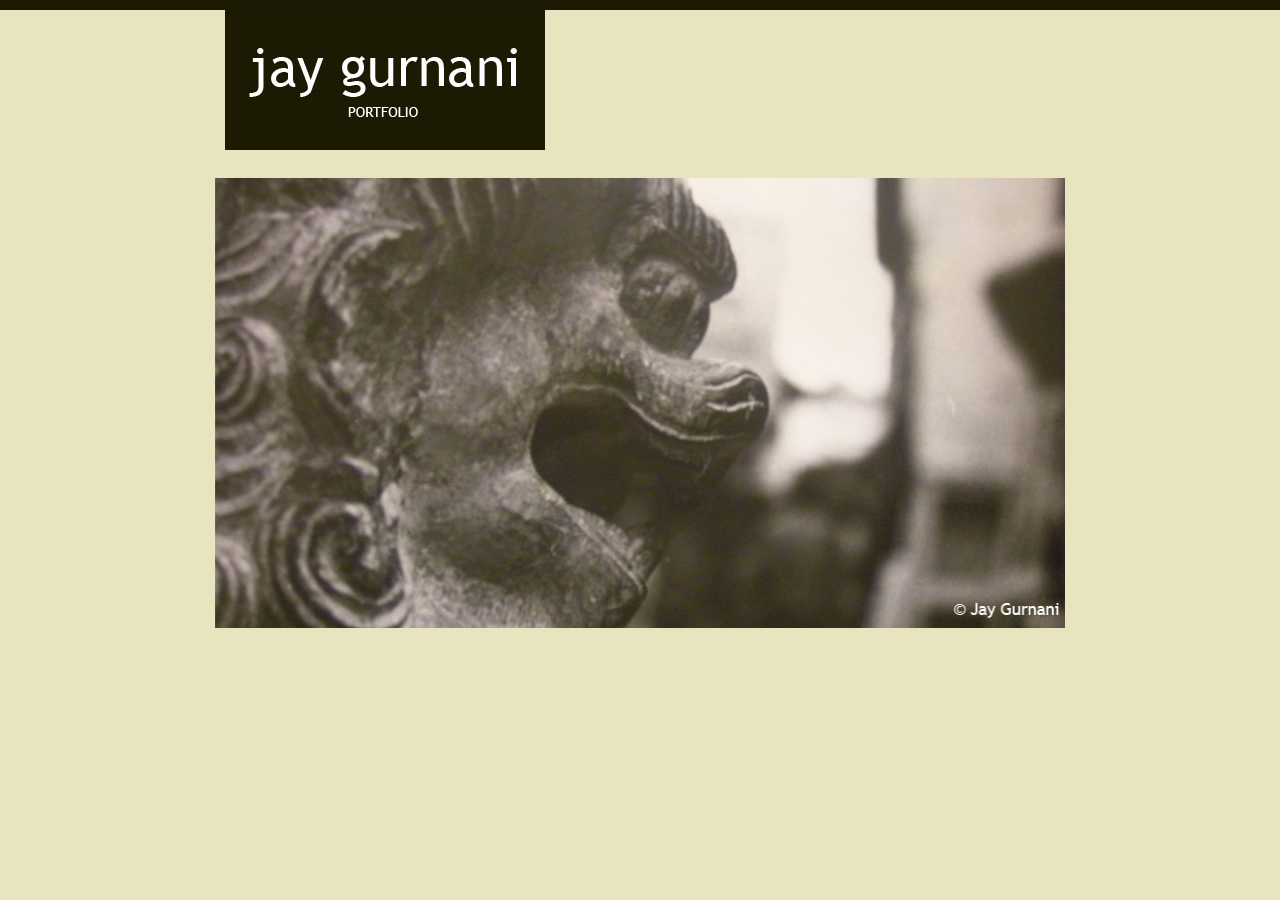
==== index.html @ 1e3abab0 "Updated Pages" ====
<!DOCTYPE html PUBLIC "-//W3C//DTD XHTML 1.0 Transitional//EN" "http://www.w3.org/TR/xhtml1/DTD/xhtml1-transitional.dtd">
<html xmlns="http://www.w3.org/1999/xhtml">
<head>
<meta http-equiv="Content-Type" content="text/html; charset=UTF-8" />
<title>Jay Gurnani's Portfolio</title>
    <script src="https://www.google.com/jsapi?key=ABQIAAAA4Mw56hDQwHesHwoTVBjM6hQR16k1lC4eZE__UUVtXE1dm15cmhRXM1A072Y_uqMEJ4UoRiKPhTkXhg" type="text/javascript"></script>
    <script src = "https://ajax.googleapis.com/ajax/libs/jquery/1.7.1/jquery.min.js"></script>
	<script type="text/javascript" src="http://malsup.github.com/jquery.cycle.all.js"></script>
	<script src="js/jquery.easing.1.3.js" type ="text/javascript"></script>
	<script src="js/scroll.js" type="text/javascript"></script>
    <script src="js/jquery.scrollTo-1.4.2-min.js"></script>
	<script type='text/javascript' src='js/java.js'></script>
 	<link type="text/css" rel="stylesheet" href="style1.css">
</head>

<!-- Author: Jay Gurnani-->
<body>
	<div id = "bar">
	</div>
    
	<div id = "logo">
		<img src="images/logo.jpg" />
	</div>
	
	<div id="navigation-wrapper">
		<ul id="navigation">
			<li id="photos" style="display:none" class="active">hidden</li>
			<li id="project"><br /><br />&nbsp;PROJECTS</li>
			<li id="dj"><br /><br />&nbsp;DJ</li>
			<li id="resume"><br /><br />&nbsp;ABOUT</li>
			<li id="contact"><br /><br />&nbsp;RESUME</li>
		</ul>
	</div>       

	<div id="slider">
		<div id="items">
			<!-- pictures slide -->
			<div>
				<div class="content">
					<div id ="mainImage">
						<img src="images/main2.jpg" width="855" height="450" />
						<img src="images/main1.jpg" width="855" height="450" />
						<img src="images/main3.jpg" width="855" height="450" />
					</div>
				</div>
			</div>
			
			<!-- slide 2 -->
			<div>
			  	<div class="content">
                
                    <div id = "project">
                        <font size="+2">projects</font>
                        <br />
                        <img src="block.gif" WIDTH="800" HEIGHT="1" BORDER="0" />
                        <ul>
                            <a href="#" id="scrollLicense"><li><u>LICENCE CHECKER</u></li></a>
                            <a href="#" id="scrollPython"><li><u>PYTHON EXTRACTOR</u></li></a>
                            <a href="#" id="scrollConnect"><li><u>CONNECT 4</u></li></a>
                            <a href="#" id="scrollIphone"><li><u>UNTITLED IPHONE APP</u></li></a>
                        </ul>
                        <img src="block.gif" WIDTH="1" HEIGHT="350" BORDER="0" style="position:absolute;top:50px;left:230px;"/>
                	
                        <div id="projectPage">
							<p><u>Licence Checker</u>
                            <br />
                           Most software engineers do not really know how licensing works. For my November 2011 internship at the Open Source Software Foundry, I began to write code that would allow any sort of source code to be checked for any license conflicts and to see if the code conforms to the license prescribed. This is part of the larger license-checking project by the Open Source Software Foundry in Taiwan. Click <a href="http://code.google.com/p/licensechecker/">here to visit the source code repository and to see what the latest features are.</a>
                            </p>
                            
                            <p><u>Python extractor</u>
                            <br />
                            A simple script that will extract any type of compressed format. The code is written in python. <a href="https://github.com/jaygurnani/Python-Extractor">Visit the Github repository.</a>
                            </p>
                            
                            <p><u>Connect 4</u>
                            <br />
                            <img src="images/Connect4.jpg" height="130" width="180" align="right" style="padding:3px;" />
                            For my COMP2911 class, we had to create a Connect 4 game and create an AI to go with it. The objective of the project was come up with a simplistic design that would allow for the game to be played in a simplistic manner. An Artificial Intelligence that uses Alpha-Beta pruning was also incorporated into this design. <a href="docs/Connect4.zip">Download the Java Files</a>
                            </p>
                            
                            <p style="padding-bottom:400px;"><u>Untitled IPhone App</u>
                            <br />
                            Phone app development has become a huge market in the past 3 or 4 years. More and more companies are demanding that their engineers know some sort of app development. Since December 2011, I have been learning how to code in Objective C and will hopefully release an iPhone app to display my skills sometime in March 2012.
                            </p>
                            
                            
						</div>
     
					</div>
				</div>
			</div>
            
			<!-- slide 3 -->
			<div>
				<div class="content">
                
                    <div id = "project">
                        <font size="+2">dj</font>
                        <br />
                        <img src="block.gif" WIDTH="800" HEIGHT="1" BORDER="0" />
                        <ul>
                            <a href="#" id="scrollTop40"><li><u>TOP 40 MIXTAPES</u></li></a>
                            <a href="#" id="scrollBollywood"><li><u>BOLLYWOOD MIXTAPES</u></li></a>
                            <a href="#" id="scrollMashups"><li><u>MASHUPS</u></li></a>
                        </ul>
                        <img src="block.gif" WIDTH="1" HEIGHT="350" BORDER="0" style="position:absolute;top:50px;left:230px;"/>
                	
                        <div id="djPage">
							
                            <p><u>Top 40 Mixtapes</u>
                            <br />
 							From a very young age, I was always interested in mixing music. As I grew older, I became a part time DJ, making mix tapes and Djing for funcitons. Here are several compilations that I have released over the past 4 years.
                            	<ul style="text-align:right;">
									<img src="images/dj/SoundsOfSummer.jpg" height="130" width="160" align="left" style="padding:3px;"/>
                                	<li><a href="http://www.mediafire.com/?z21zjeolynv">DJ Gurnani - Sounds of Summer</a><br /><font size="-3"><a href="images/dj/SoundsOfSummer.jpg">Tracklisting</a></font></li> 
                                    <li><a href="http://www.mediafire.com/?dyjmyrmzwgm">Progressive Trance Mix</a></li>
                                    <li><a href="http://www.mediafire.com/?nkjkjcaeouh">Echose of the Void 001(Uplifting Trance)</a><br /><font size="-3"><a href="images/dj/Echoesofthevoid001.jpg">Tracklisting</a></font></li>
                                    <li><a href="http://www.mediafire.com/?e0did2qranqng6r">February 2011 Mixtape (Dance/Top 40)</a><br /><font size="-3"><a href="images/dj/FebMixtape.jpg">Tracklisting</a></font></li>
                                </ul>
                                    
                            </p> 
                            
                            <p><u>Bollywood Mixtapes</u>
                            <br />
                            Below listed are Bollywood mix tapes I have put together since 2007.
                            	<ul style="text-align:right;">
                                <img src="images/dj/BollywoodNye2011.jpg" height="130" width="130" align="left" style="padding:3px;"/>
                                	<li><a href="http://soundcloud.com/djgurnani/dj-gurnani-new-years-mixtape">DJ Gurnani - New Years Bollywood Mixtape 2011</a><br /><font size="-3"><a href="images/dj/BollywoodNye2011.jpg">Tracklisting</a></font></li>
                                    <li><a href="http://www.mediafire.com/?mlk2qyiyccklqym">Diwali 2010 Mega Mix - Dj Gurnani</a></li>
                                    <li><a href="http://www.mediafire.com/?jtzd4sy8ny9">DJ Gurnani - A Bit of Bhangra, a Bit of 08</a><br /><font size="-3"><a href="images/dj/ABitofBhangra.jpg">Tracklisting</a></font></li>
                                    <li><a href="http://www.mediafire.com/?9zrzv5wnurr">Diwali 2007 Mix - DJ Gurnani</a></li>
                                </ul>
                            </p>
                            
							<p><u>Mashups</u>
                            <br />
                            As a part time DJ, there are certain tracks that I find go quite well together. However when live on the decks, it is sometimes too hard to get the correct timing and/or tempo. The solution is to premix several songs before dropping them live on the decks.
                            	
                            	<ul style="text-align:right;">
                                	<li><a href="http://www.youtube.com/watch?v=88WDJbyp0vs">OMG - Usher feat David Guetta (Gurnani Rework)</a></li>
                                    <li><a href="http://www.youtube.com/watch?v=Nz_rM-hMCI4">Daft Punk - One More Time (Jazz Intro/Gurnani Mixup)</a></li>
                                    <li><a href="http://www.youtube.com/watch?v=fVnly5Bvx28">Pressure - Nadia Ali/The Weeknd (Remix)</a></li>
                                    <li><a href="http://soundcloud.com/djgurnani/saj-dhaj-ke-with-sadi-galli">Saj Dhaj ke/Sadi Gali - RDB (Bassline Edit)</a></li>
                            	</ul>   
                            </p>
                            
                            <p style="padding-bottom:400px">
                            </p>
                            
						</div>
     
					</div>
				</div>
			</div>
            
			<!-- slide 4-->
			<div>
				<div class="content">
                
                    <div id = "project">
                        <font size="+2">about</font>
                        <br />
                        <img src="block.gif" WIDTH="800" HEIGHT="1" BORDER="0" />
                        <ul>
                        	<a href="#" id="scrollAboutme"><li><u>ABOUT ME</u></li></a>
                        	<a href="#" id="scrollEmail"><li><u>EMAIL</u></li></a>
                            <a href="#" id="scrollLinkedin"><li><u>LINKEDIN</u></li></a>
                            <a href="#" id="scrollGithub"><li><u>GITHUB</u></li></a>

                        </ul>
                        <img src="block.gif" WIDTH="1" HEIGHT="350" BORDER="0" style="position:absolute;top:50px;left:230px;"/>
                	
                        <div id="aboutPage">
                        
							<p><u>About me</u>
                            <img src="images/me.jpg" height="130" width="90" align="right" style="padding:3px;"/>
                            <br />My name is Jay Gurnani and I am currently a 3rd year studying Computer Science at the University of New South Wales in Sydney. This is my portfolio  website showcasing my latest works in the area of software programming & music mixing (DJ). Check out the links in the top right to see what I've been up to lately. 
                           	</p>
                        
							<p><u>Email</u>
                        	<br/>
                            Email: jay.gurnani@gmail.com
                            </p>
                        
							<p><u>Linked In</u>
                        	<br/>
                            Alternatively, you can contact me <a href="http://tw.linkedin.com/pub/jay-gurnani/28/157/564">here</a> at my linked in account.
                            </p>
                            
							<p style="padding-bottom:400px;"><u>Github</u>
                        	<br/>
                            Click <a href="https://github.com/jaygurnani">here</a> to view my Github repository.
                            </p>                        

						</div>
     
					</div>
				</div>
			</div>
            
			<!-- slide 5-->
			<div>
				<div class="content">
                
                    <div id = "project">
                        <font size="+2">resume<a href="docs/ResumeFinal.pdf"></font>
                        <br />
                        <img src="block.gif" WIDTH="800" HEIGHT="1" BORDER="0" />
                        <ul>
                        	<a href="#" id="scrollAboutme"><li><u>RESUME</u></li></a>
                        </ul>
                        <img src="block.gif" WIDTH="1" HEIGHT="350" BORDER="0" style="position:absolute;top:50px;left:230px;"/>
                	
    	                <div id="resumePage">
                        
                        	<p><u>Resume</u>
                            <br/>
                            <a href="docs/ResumeFinal.pdf"> Click here to download my resume in PDF format</a> or <a href="docs/ResumeFinal.doc">here to download in DOC format</a>
                            </p>
                       
						</div>
     
					</div>
				</div>
			</div>
			<!-- END OF SLIDES-->
              
		</div>    
	</div>
</body>
</html>
---- style1.css ----
@charset "UTF-8";
/* CSS Document */
/* Portions of this CSS is taken from http://musca.se/full-window-width-jquery-tools-content-slider-demo/demo.html */

body {
	background-color:#e8e4bf;
	text-align:left;
	font-family:"Trebuchet MS", Arial, Helvetica, sans-serif;
	font-size:14px
	color:black;
	
}
			
/* 	slider code */	
#slider{	
	top:170px;
	width: 850px;
	height: 450px;	
	margin: 0 auto;
	overflow: hidden;
	position:relative;
}

.JS #slider{
	width: 100%;
	min-width: 960px;
}
		
#items{
	width: 20000em;
	position: absolute;
}
			
#items > div{
	float: left;
	overflow: visible;
}
		
#items > div:first-child{
	float: left;
	overflow: visible;			
}
		
.content{
	top:170px;
	width: 850px;
	height: 450px;
	margin: 0 auto;
	overflow: hidden;
	background-color: #1c1a04;
	color:white;
}

.content li{
	padding:5px;
	list-style-type:none;
}
		
#logo {
	position:absolute;
	top:10px;
	left:225px;
	height:140px;
	width:320px;
}
			
#bar {
	position:absolute;
	top:0px;
	left:0px;
	height:10px;
	width:1300px;
	background-color:#1c1a04;
}
			
/* navigation code */
#navigation-wrapper{
	display: none;
}
		
.JS #navigation-wrapper{
	display: block;
}
		
ul#navigation li{
	display: block;
	float: left;
}
	
#navigation-wrapper span:hover, ul#navigation li:hover{
	cursor: pointer;
	color: white;
}
		
ul#navigation li.active, ul#navigation li.active:hover{
	background-color: #1c1a04;
	color: white;
	cursor: default;
}
			
.disabled{
	display: none;
}


			
li#project{
	position: absolute;
	top: 10px;
	left: 640px;
	width: 100px;
	height: 60px;
	background-color:#d0cdaa;
}
			
li#dj{
	position: absolute;
	top: 10px;
	left: 750px;
	width: 100px;
	height: 60px;
	background-color:#d0cdaa;		
}
			
li#resume{
	position: absolute;
	top: 10px;
	left: 860px;
	width: 100px;
	height: 60px;
	background-color:#d0cdaa;
}
			
li#contact{
	position: absolute;
	top: 10px;
	left: 970px;
	width: 100px;
	height: 60px;
	background-color:#d0cdaa;
}

/* Panels Code*/

div#project {
	color:white;
	position:absolute;
	margin: 20px;
	width:810px;
	height: 410px;
}

div#project a{
	color:white;
	
}

div#project a:hover{
	cursor:pointer;
	color:#d0cdaa;
}
	
div #projectPage{
	position:absolute;
	top:45px;
	left:250px;
	width:550px;
	height:350px;
	overflow-x:hidden;
}

div #djPage{
	position:absolute;
	top:45px;
	left:250px;
	width:550px;
	height:350px;
	overflow-x:hidden;
}

div #aboutPage{
	position:absolute;
	top:45px;
	left:250px;
	width:550px;
	height:350px;
	overflow-x:hidden;
}

div #resumePage{
	position:absolute;
	top:45px;
	left:250px;
	width:550px;
	height:350px;
	overflow-x:hidden;
}
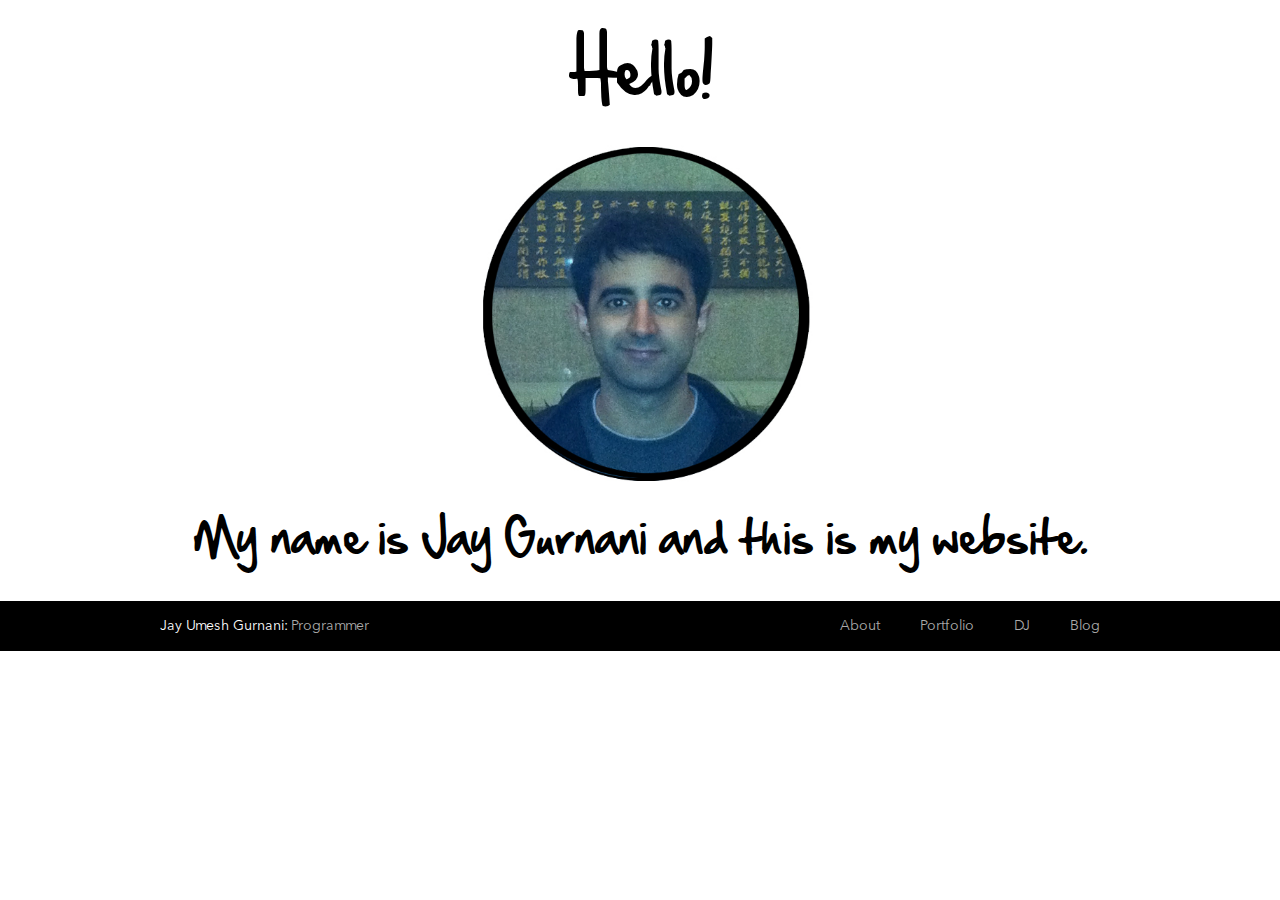
==== commit 0a308773: "Finished revamp" ====
--- a/index.html
+++ b/index.html
@@ -1,231 +1,31 @@
-<!DOCTYPE html PUBLIC "-//W3C//DTD XHTML 1.0 Transitional//EN" "http://www.w3.org/TR/xhtml1/DTD/xhtml1-transitional.dtd">
-<html xmlns="http://www.w3.org/1999/xhtml">
+<!DOCTYPE HTML>
+<html>
 <head>
-<meta http-equiv="Content-Type" content="text/html; charset=UTF-8" />
-<title>Jay Gurnani's Portfolio</title>
-    <script src="https://www.google.com/jsapi?key=ABQIAAAA4Mw56hDQwHesHwoTVBjM6hQR16k1lC4eZE__UUVtXE1dm15cmhRXM1A072Y_uqMEJ4UoRiKPhTkXhg" type="text/javascript"></script>
-    <script src = "https://ajax.googleapis.com/ajax/libs/jquery/1.7.1/jquery.min.js"></script>
-	<script type="text/javascript" src="http://malsup.github.com/jquery.cycle.all.js"></script>
-	<script src="js/jquery.easing.1.3.js" type ="text/javascript"></script>
-	<script src="js/scroll.js" type="text/javascript"></script>
-    <script src="js/jquery.scrollTo-1.4.2-min.js"></script>
-	<script type='text/javascript' src='js/java.js'></script>
- 	<link type="text/css" rel="stylesheet" href="style1.css">
+<meta http-equiv="Content-Type" content="text/html; charset=UTF-8">
+<title>Jay Gurnani: Index</title>
+<link type="text/css" rel="stylesheet" href="stylefront.css">
 </head>
 
-<!-- Author: Jay Gurnani-->
-<body>
-	<div id = "bar">
+<body class = "main">
+	<div align="center">
+		<p style="font:60px/20px 'handsean';">Hello!</p>
+		<img height="350px" width:"350px" src="images/frontpage1.jpg" />
+		<p style = "font:40px/0px 'handsean';">My name is Jay Gurnani and this is my website.</p>
 	</div>
-    
-	<div id = "logo">
-		<img src="images/logo.jpg" />
-	</div>
-	
-	<div id="navigation-wrapper">
-		<ul id="navigation">
-			<li id="photos" style="display:none" class="active">hidden</li>
-			<li id="project"><br /><br />&nbsp;PROJECTS</li>
-			<li id="dj"><br /><br />&nbsp;DJ</li>
-			<li id="resume"><br /><br />&nbsp;ABOUT</li>
-			<li id="contact"><br /><br />&nbsp;RESUME</li>
-		</ul>
-	</div>       
+	<div id = "nav">
+		<div class = "container">
+			<ul>
+				<li class = "about">
+					<a href="about.html">About</a>
+					<a href="portfolio.html">Portfolio</a>
+					<a href="dj.html">DJ</a>
+					<a href="blog.html">Blog</a>
+				</li>
+			</ul>
+			<span><a href="index.html">Jay Umesh Gurnani: <none>Programmer</none></a></span>
+		</div>
+	</div>	
 
-	<div id="slider">
-		<div id="items">
-			<!-- pictures slide -->
-			<div>
-				<div class="content">
-					<div id ="mainImage">
-						<img src="images/main2.jpg" width="855" height="450" />
-						<img src="images/main1.jpg" width="855" height="450" />
-						<img src="images/main3.jpg" width="855" height="450" />
-					</div>
-				</div>
-			</div>
-			
-			<!-- slide 2 -->
-			<div>
-			  	<div class="content">
-                
-                    <div id = "project">
-                        <font size="+2">projects</font>
-                        <br />
-                        <img src="block.gif" WIDTH="800" HEIGHT="1" BORDER="0" />
-                        <ul>
-                            <a href="#" id="scrollLicense"><li><u>LICENCE CHECKER</u></li></a>
-                            <a href="#" id="scrollPython"><li><u>PYTHON EXTRACTOR</u></li></a>
-                            <a href="#" id="scrollConnect"><li><u>CONNECT 4</u></li></a>
-                            <a href="#" id="scrollIphone"><li><u>UNTITLED IPHONE APP</u></li></a>
-                        </ul>
-                        <img src="block.gif" WIDTH="1" HEIGHT="350" BORDER="0" style="position:absolute;top:50px;left:230px;"/>
-                	
-                        <div id="projectPage">
-							<p><u>Licence Checker</u>
-                            <br />
-                           Most software engineers do not really know how licensing works. For my November 2011 internship at the Open Source Software Foundry, I began to write code that would allow any sort of source code to be checked for any license conflicts and to see if the code conforms to the license prescribed. This is part of the larger license-checking project by the Open Source Software Foundry in Taiwan. Click <a href="http://code.google.com/p/licensechecker/">here to visit the source code repository and to see what the latest features are.</a>
-                            </p>
-                            
-                            <p><u>Python extractor</u>
-                            <br />
-                            A simple script that will extract any type of compressed format. The code is written in python. <a href="https://github.com/jaygurnani/Python-Extractor">Visit the Github repository.</a>
-                            </p>
-                            
-                            <p><u>Connect 4</u>
-                            <br />
-                            <img src="images/Connect4.jpg" height="130" width="180" align="right" style="padding:3px;" />
-                            For my COMP2911 class, we had to create a Connect 4 game and create an AI to go with it. The objective of the project was come up with a simplistic design that would allow for the game to be played in a simplistic manner. An Artificial Intelligence that uses Alpha-Beta pruning was also incorporated into this design. <a href="docs/Connect4.zip">Download the Java Files</a>
-                            </p>
-                            
-                            <p style="padding-bottom:400px;"><u>Untitled IPhone App</u>
-                            <br />
-                            Phone app development has become a huge market in the past 3 or 4 years. More and more companies are demanding that their engineers know some sort of app development. Since December 2011, I have been learning how to code in Objective C and will hopefully release an iPhone app to display my skills sometime in March 2012.
-                            </p>
-                            
-                            
-						</div>
-     
-					</div>
-				</div>
-			</div>
-            
-			<!-- slide 3 -->
-			<div>
-				<div class="content">
-                
-                    <div id = "project">
-                        <font size="+2">dj</font>
-                        <br />
-                        <img src="block.gif" WIDTH="800" HEIGHT="1" BORDER="0" />
-                        <ul>
-                            <a href="#" id="scrollTop40"><li><u>TOP 40 MIXTAPES</u></li></a>
-                            <a href="#" id="scrollBollywood"><li><u>BOLLYWOOD MIXTAPES</u></li></a>
-                            <a href="#" id="scrollMashups"><li><u>MASHUPS</u></li></a>
-                        </ul>
-                        <img src="block.gif" WIDTH="1" HEIGHT="350" BORDER="0" style="position:absolute;top:50px;left:230px;"/>
-                	
-                        <div id="djPage">
-							
-                            <p><u>Top 40 Mixtapes</u>
-                            <br />
- 							From a very young age, I was always interested in mixing music. As I grew older, I became a part time DJ, making mix tapes and Djing for funcitons. Here are several compilations that I have released over the past 4 years.
-                            	<ul style="text-align:right;">
-									<img src="images/dj/SoundsOfSummer.jpg" height="130" width="160" align="left" style="padding:3px;"/>
-                                	<li><a href="http://www.mediafire.com/?z21zjeolynv">DJ Gurnani - Sounds of Summer</a><br /><font size="-3"><a href="images/dj/SoundsOfSummer.jpg">Tracklisting</a></font></li> 
-                                    <li><a href="http://www.mediafire.com/?dyjmyrmzwgm">Progressive Trance Mix</a></li>
-                                    <li><a href="http://www.mediafire.com/?nkjkjcaeouh">Echose of the Void 001(Uplifting Trance)</a><br /><font size="-3"><a href="images/dj/Echoesofthevoid001.jpg">Tracklisting</a></font></li>
-                                    <li><a href="http://www.mediafire.com/?e0did2qranqng6r">February 2011 Mixtape (Dance/Top 40)</a><br /><font size="-3"><a href="images/dj/FebMixtape.jpg">Tracklisting</a></font></li>
-                                </ul>
-                                    
-                            </p> 
-                            
-                            <p><u>Bollywood Mixtapes</u>
-                            <br />
-                            Below listed are Bollywood mix tapes I have put together since 2007.
-                            	<ul style="text-align:right;">
-                                <img src="images/dj/BollywoodNye2011.jpg" height="130" width="130" align="left" style="padding:3px;"/>
-                                	<li><a href="http://soundcloud.com/djgurnani/dj-gurnani-new-years-mixtape">DJ Gurnani - New Years Bollywood Mixtape 2011</a><br /><font size="-3"><a href="images/dj/BollywoodNye2011.jpg">Tracklisting</a></font></li>
-                                    <li><a href="http://www.mediafire.com/?mlk2qyiyccklqym">Diwali 2010 Mega Mix - Dj Gurnani</a></li>
-                                    <li><a href="http://www.mediafire.com/?jtzd4sy8ny9">DJ Gurnani - A Bit of Bhangra, a Bit of 08</a><br /><font size="-3"><a href="images/dj/ABitofBhangra.jpg">Tracklisting</a></font></li>
-                                    <li><a href="http://www.mediafire.com/?9zrzv5wnurr">Diwali 2007 Mix - DJ Gurnani</a></li>
-                                </ul>
-                            </p>
-                            
-							<p><u>Mashups</u>
-                            <br />
-                            As a part time DJ, there are certain tracks that I find go quite well together. However when live on the decks, it is sometimes too hard to get the correct timing and/or tempo. The solution is to premix several songs before dropping them live on the decks.
-                            	
-                            	<ul style="text-align:right;">
-                                	<li><a href="http://www.youtube.com/watch?v=88WDJbyp0vs">OMG - Usher feat David Guetta (Gurnani Rework)</a></li>
-                                    <li><a href="http://www.youtube.com/watch?v=Nz_rM-hMCI4">Daft Punk - One More Time (Jazz Intro/Gurnani Mixup)</a></li>
-                                    <li><a href="http://www.youtube.com/watch?v=fVnly5Bvx28">Pressure - Nadia Ali/The Weeknd (Remix)</a></li>
-                                    <li><a href="http://soundcloud.com/djgurnani/saj-dhaj-ke-with-sadi-galli">Saj Dhaj ke/Sadi Gali - RDB (Bassline Edit)</a></li>
-                            	</ul>   
-                            </p>
-                            
-                            <p style="padding-bottom:400px">
-                            </p>
-                            
-						</div>
-     
-					</div>
-				</div>
-			</div>
-            
-			<!-- slide 4-->
-			<div>
-				<div class="content">
-                
-                    <div id = "project">
-                        <font size="+2">about</font>
-                        <br />
-                        <img src="block.gif" WIDTH="800" HEIGHT="1" BORDER="0" />
-                        <ul>
-                        	<a href="#" id="scrollAboutme"><li><u>ABOUT ME</u></li></a>
-                        	<a href="#" id="scrollEmail"><li><u>EMAIL</u></li></a>
-                            <a href="#" id="scrollLinkedin"><li><u>LINKEDIN</u></li></a>
-                            <a href="#" id="scrollGithub"><li><u>GITHUB</u></li></a>
 
-                        </ul>
-                        <img src="block.gif" WIDTH="1" HEIGHT="350" BORDER="0" style="position:absolute;top:50px;left:230px;"/>
-                	
-                        <div id="aboutPage">
-                        
-							<p><u>About me</u>
-                            <img src="images/me.jpg" height="130" width="90" align="right" style="padding:3px;"/>
-                            <br />My name is Jay Gurnani and I am currently a 3rd year studying Computer Science at the University of New South Wales in Sydney. This is my portfolio  website showcasing my latest works in the area of software programming & music mixing (DJ). Check out the links in the top right to see what I've been up to lately. 
-                           	</p>
-                        
-							<p><u>Email</u>
-                        	<br/>
-                            Email: jay.gurnani@gmail.com
-                            </p>
-                        
-							<p><u>Linked In</u>
-                        	<br/>
-                            Alternatively, you can contact me <a href="http://tw.linkedin.com/pub/jay-gurnani/28/157/564">here</a> at my linked in account.
-                            </p>
-                            
-							<p style="padding-bottom:400px;"><u>Github</u>
-                        	<br/>
-                            Click <a href="https://github.com/jaygurnani">here</a> to view my Github repository.
-                            </p>                        
-
-						</div>
-     
-					</div>
-				</div>
-			</div>
-            
-			<!-- slide 5-->
-			<div>
-				<div class="content">
-                
-                    <div id = "project">
-                        <font size="+2">resume<a href="docs/ResumeFinal.pdf"></font>
-                        <br />
-                        <img src="block.gif" WIDTH="800" HEIGHT="1" BORDER="0" />
-                        <ul>
-                        	<a href="#" id="scrollAboutme"><li><u>RESUME</u></li></a>
-                        </ul>
-                        <img src="block.gif" WIDTH="1" HEIGHT="350" BORDER="0" style="position:absolute;top:50px;left:230px;"/>
-                	
-    	                <div id="resumePage">
-                        
-                        	<p><u>Resume</u>
-                            <br/>
-                            <a href="docs/ResumeFinal.pdf"> Click here to download my resume in PDF format</a> or <a href="docs/ResumeFinal.doc">here to download in DOC format</a>
-                            </p>
-                       
-						</div>
-     
-					</div>
-				</div>
-			</div>
-			<!-- END OF SLIDES-->
-              
-		</div>    
-	</div>
 </body>
 </html>
--- a/stylefront.css
+++ b/stylefront.css
@@ -0,0 +1,77 @@
+/* CSS Document */
+@font-face {
+	font-family: AvenirNextLTPro-Regular;
+	src: url('font/AvenirNextLTPro-Regular.ttf');
+}
+
+@font-face{	
+	font-family: handsean;
+	src: url('font/handsean.ttf');
+}
+
+body {
+	background:#fff;
+	font:14px/20px 'AvenirNextLTPro-Regular','Georgia','Times','Times New Roman';
+	line-height: 1.5;
+	margin: 0;
+	padding: 0;
+	border: 0;
+	outline: 0;
+	display:block;
+}
+
+
+#nav {
+	background:#000;
+	width:100%;
+	height:50px;
+	overflow:hidden;
+	clear:both;
+	margin-top:5%;
+}
+	#nav span{
+		float:left;
+		margin:0;
+		}
+		#nav span a{
+			line-height:50px;
+			font-size:14px;
+			display:block;
+			float:left;
+			color:#fff;
+			text-decoration:none;
+		}
+			#nav span a none{
+				color:#aaa;
+			}
+			
+	#nav ul{
+		float:right;
+		margin:0;
+		
+	}
+		#nav ul li a {
+			line-height:50px;
+			font-size:14px;
+			margin:0 20px 0 20px;
+			display:block;
+			float:left;
+			color:#aaa;
+			text-decoration:none;
+		}
+		#nav ul li a:hover {
+					color:#fff;
+		}
+		
+
+.container {
+	width: 960px;
+	margin: 0 auto;
+	overflow: hidden;
+	position: relative;
+}
+
+
+
+			
+			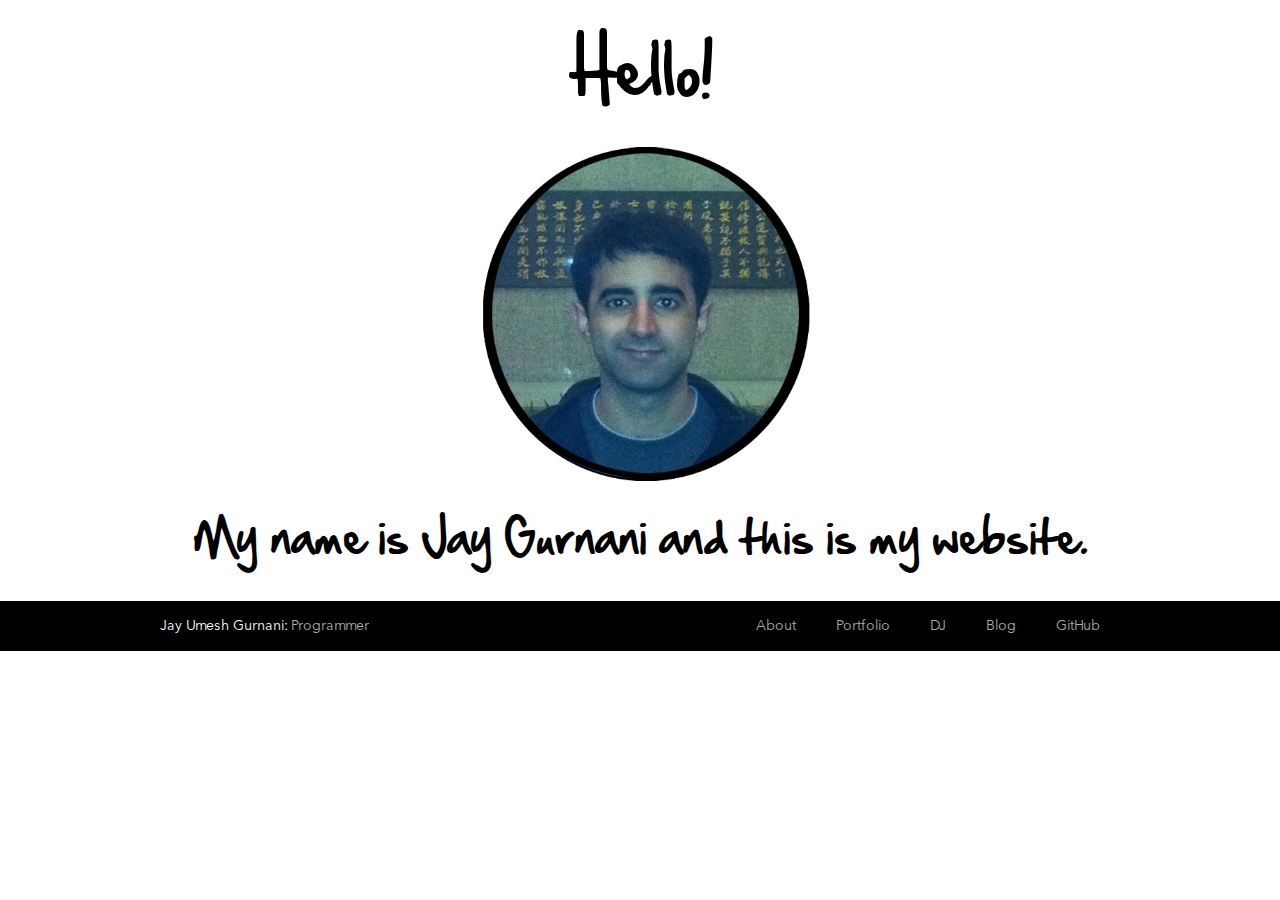
==== commit 5adb7195: "Added links to github" ====
--- a/index.html
+++ b/index.html
@@ -19,7 +19,8 @@
 					<a href="about.html">About</a>
 					<a href="portfolio.html">Portfolio</a>
 					<a href="dj.html">DJ</a>
-					<a href="blog.html">Blog</a>
+					<a href="https://jaygurnaniblog.wordpress.com/">Blog</a>
+					<a href="https://github.com/jaygurnani">GitHub</a>
 				</li>
 			</ul>
 			<span><a href="index.html">Jay Umesh Gurnani: <none>Programmer</none></a></span>
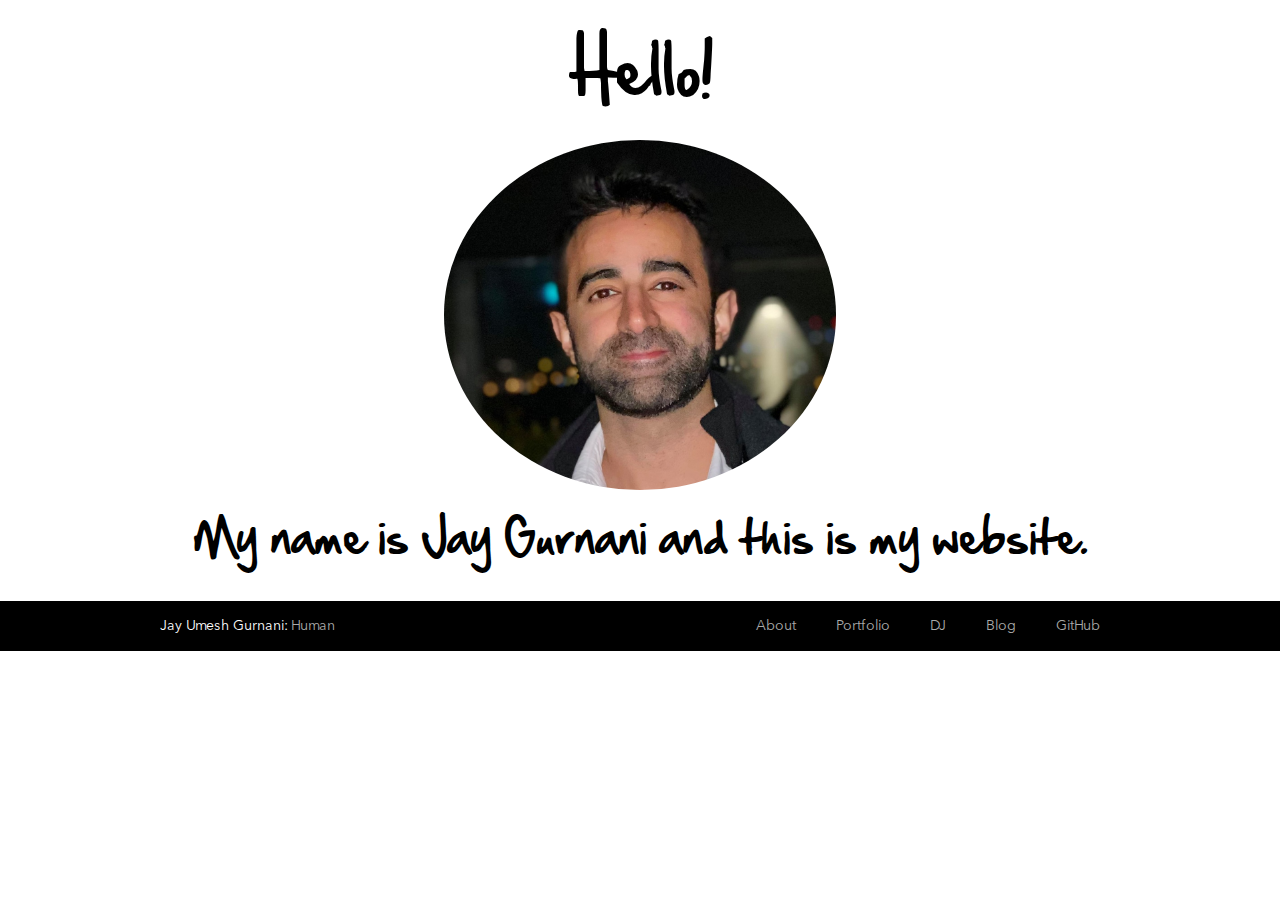
==== commit 80f719ae: "Updating page" ====
--- a/index.html
+++ b/index.html
@@ -9,7 +9,7 @@
 <body class = "main">
 	<div align="center">
 		<p style="font:60px/20px 'handsean';">Hello!</p>
-		<img height="350px" width:"350px" src="images/frontpage1.jpg" />
+		<img height="350px" width:"350px" style="border-radius: 50%;" src="images/me.jpg" />
 		<p style = "font:40px/0px 'handsean';">My name is Jay Gurnani and this is my website.</p>
 	</div>
 	<div id = "nav">
@@ -18,12 +18,12 @@
 				<li class = "about">
 					<a href="about.html">About</a>
 					<a href="portfolio.html">Portfolio</a>
-					<a href="dj.html">DJ</a>
-					<a href="https://jaygurnaniblog.wordpress.com/">Blog</a>
+					<a href="https://www.mixcloud.com/jay-gurnani/">DJ</a>
+					<a href="https://medium.com/@jay.gurnani">Blog</a>
 					<a href="https://github.com/jaygurnani">GitHub</a>
 				</li>
 			</ul>
-			<span><a href="index.html">Jay Umesh Gurnani: <none>Programmer</none></a></span>
+			<span><a href="index.html">Jay Umesh Gurnani: <none>Human</none></a></span>
 		</div>
 	</div>	
 
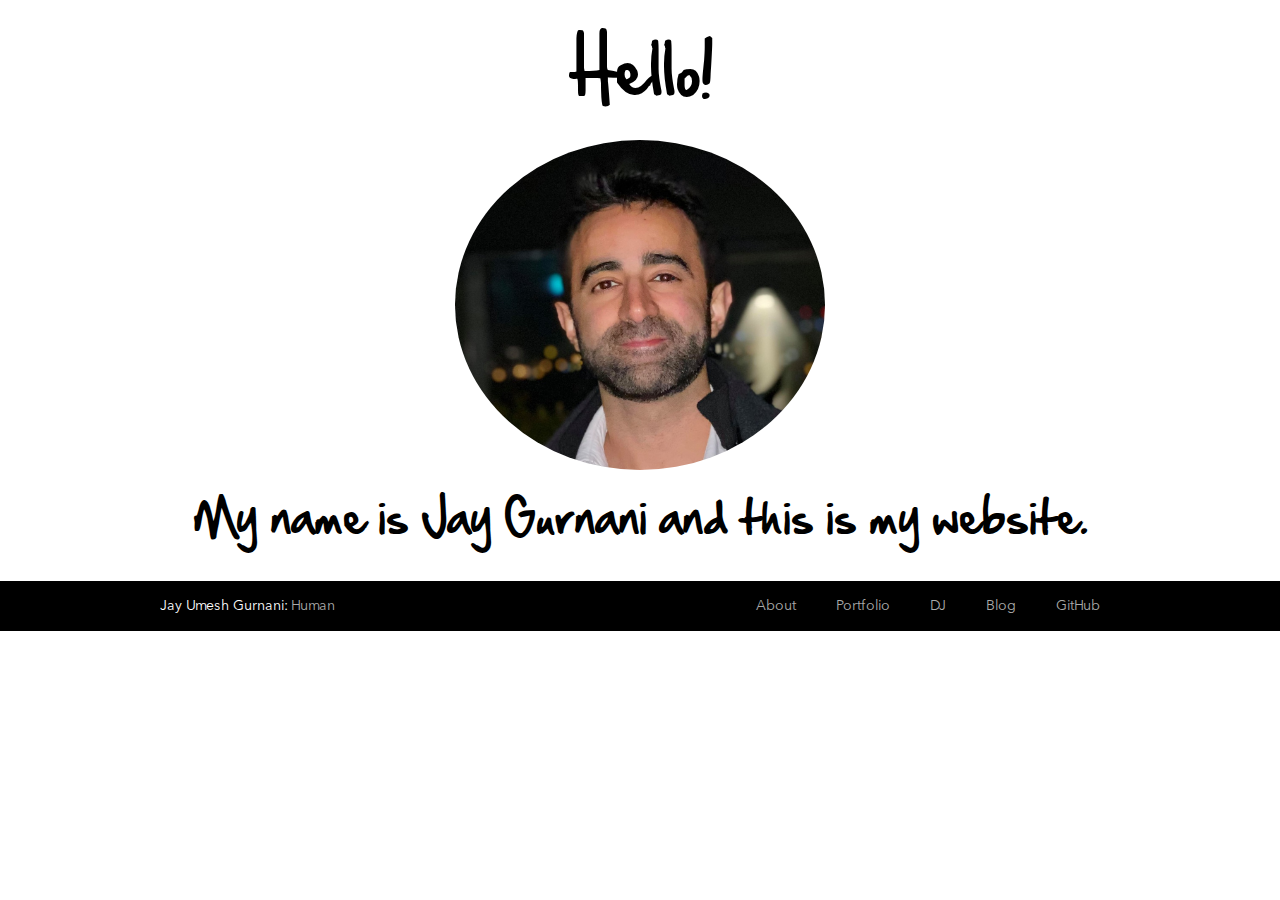
==== commit 54b4ad9f: "Updating images" ====
--- a/index.html
+++ b/index.html
@@ -9,7 +9,7 @@
 <body class = "main">
 	<div align="center">
 		<p style="font:60px/20px 'handsean';">Hello!</p>
-		<img height="350px" width:"350px" style="border-radius: 50%;" src="images/me.jpg" />
+		<img height="330px" style="border-radius: 50%;" src="images/me.jpg" />
 		<p style = "font:40px/0px 'handsean';">My name is Jay Gurnani and this is my website.</p>
 	</div>
 	<div id = "nav">
